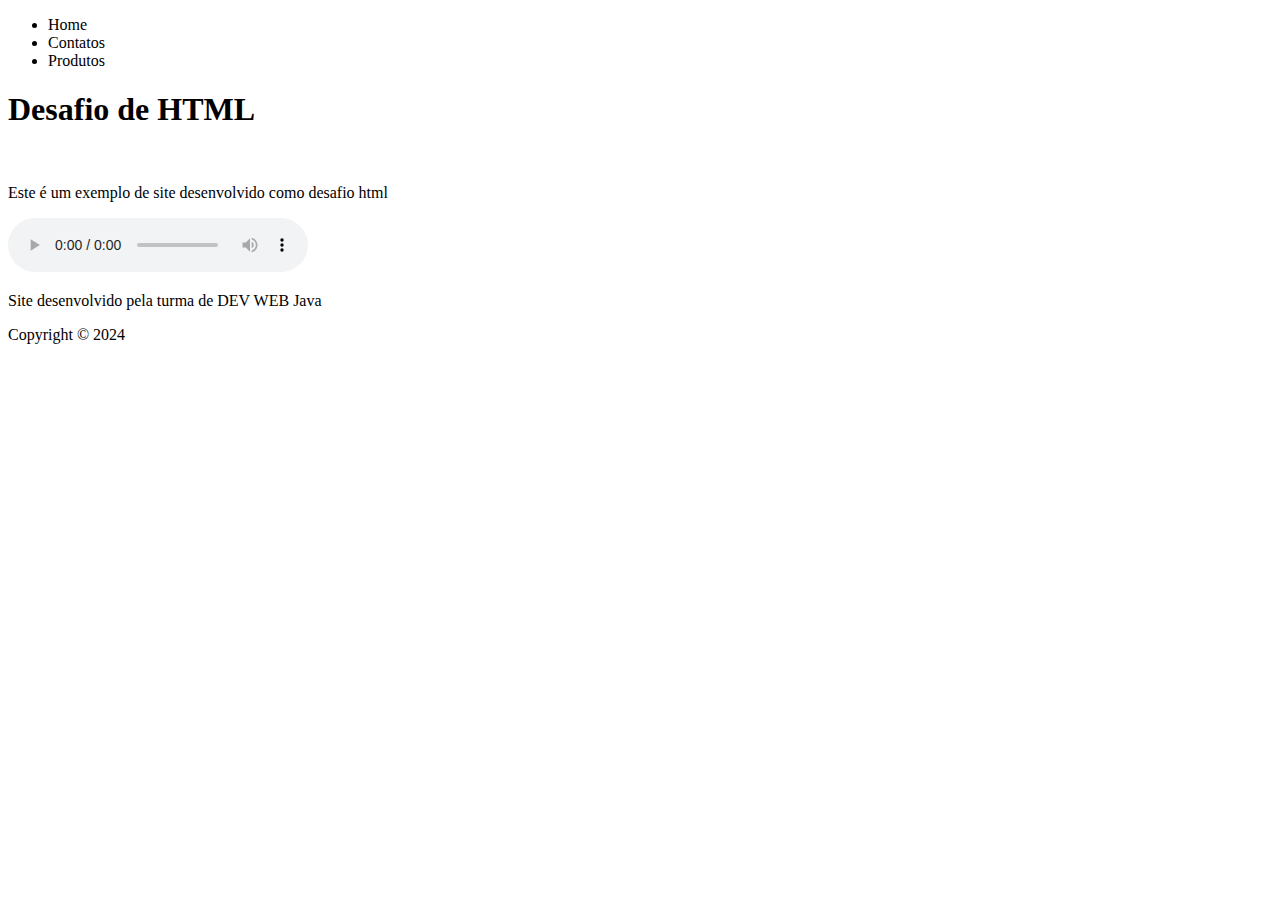
==== Paginainicial.html @ 996c6bb6 "Versão casa" ====
<!DOCTYPE html>
<html lang="en">
<head>
    <meta charset="UTF-8">
    <meta name="viewport" content="width=device-width, initial-scale=1.0">
    <title>Página Inicial</title>
    <link rel="stylesheet" href="C:\Users\Public\Meus Documentos\SENAI-SESI\Mentoria\style.css">
</head>
<body>
    <header>
        <div><nav>
            <ul>
                <li>Home</li>
                <li>Contatos</li>
                <li>Produtos</li>
            </ul>
        </nav></div>
        <h1>Desafio de HTML</h1>

    </header>
    <main>
        <img src="https://kinsta.com/wp-content/uploads/2020/08/turtle-dancing-gif.gif" alt="">
        <p>Este é um exemplo de site desenvolvido como desafio html</p>
        <audio autoplay controls>
            <source src="C:\Users\Public\Meus Documentos\SENAI-SESI\Mentoria\Keyboard Key Typing.mp3">
        </audio>

        
    </main>
    <footer>
        <p>Site desenvolvido pela turma de DEV WEB Java</p>
        <p>Copyright &copy; 2024</p>

    </footer>

    
</body>
</html>
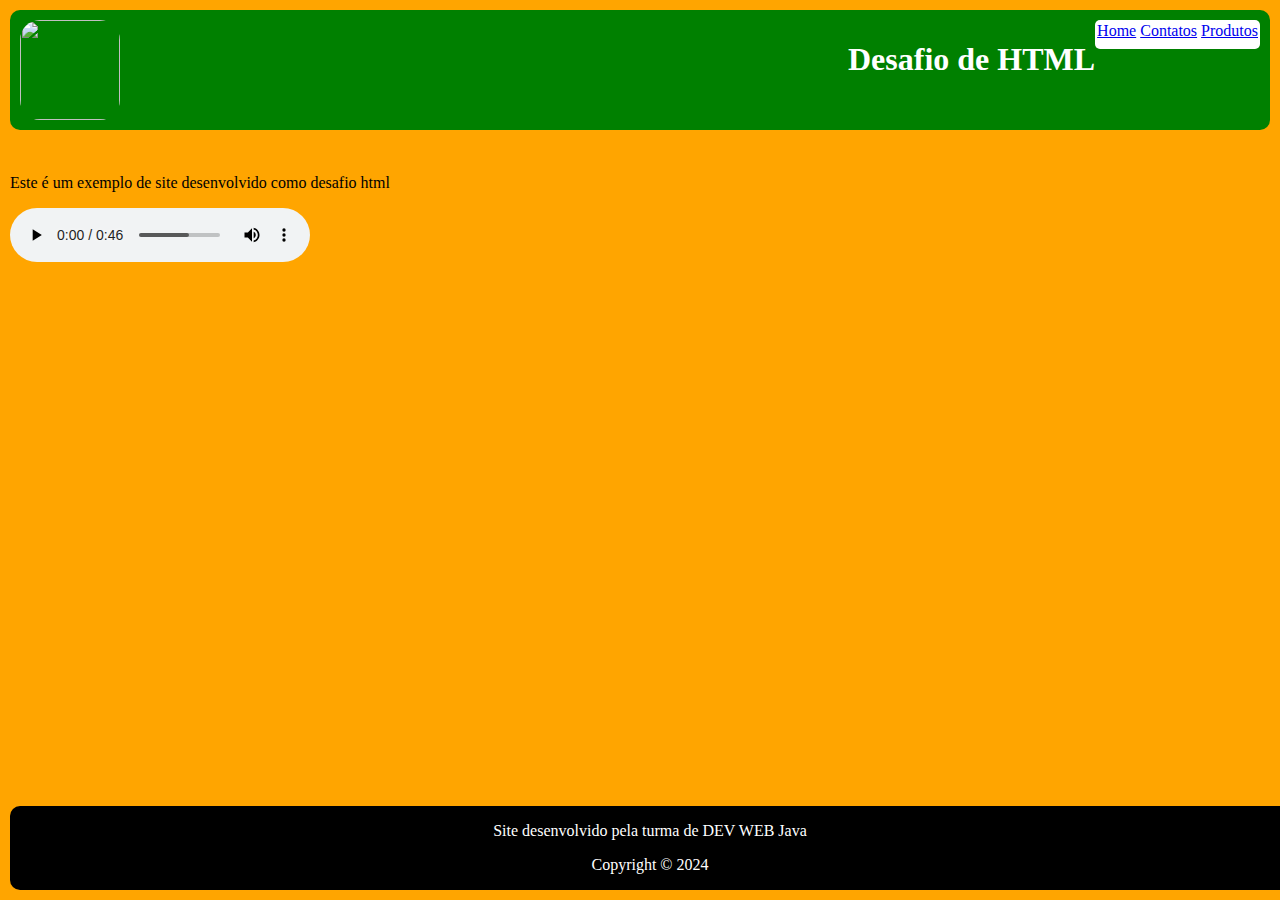
==== commit 9dba45bc: "atualização" ====
--- a/Paginainicial.html
+++ b/Paginainicial.html
@@ -1,28 +1,27 @@
 <!DOCTYPE html>
-<html lang="en">
+<html lang="pt-br">
 <head>
     <meta charset="UTF-8">
     <meta name="viewport" content="width=device-width, initial-scale=1.0">
     <title>Página Inicial</title>
-    <link rel="stylesheet" href="C:\Users\Public\Meus Documentos\SENAI-SESI\Mentoria\style.css">
+    <link rel="stylesheet" href="CSS\style.css">
 </head>
 <body>
     <header>
-        <div><nav>
-            <ul>
-                <li>Home</li>
-                <li>Contatos</li>
-                <li>Produtos</li>
-            </ul>
-        </nav></div>
+        <img src="https://cdn2.iconfinder.com/data/icons/seo-web-2-3/128/Vigor_Heading-tag-html-h-seo-page-512.png" alt="" height="100px" width="100px">
         <h1>Desafio de HTML</h1>
-
+       <div>
+            <a href="Paginainicial.html">Home</a>
+            <a href="contact.html">Contatos</a>
+            <a href="produtos.html">Produtos</a>
+        </div>
+        
     </header>
     <main>
-        <img src="https://kinsta.com/wp-content/uploads/2020/08/turtle-dancing-gif.gif" alt="">
+        <img src="https://i.pinimg.com/originals/2b/cc/0e/2bcc0e11960ebe99ec2c4d402328a970.gif" alt="">
         <p>Este é um exemplo de site desenvolvido como desafio html</p>
         <audio autoplay controls>
-            <source src="C:\Users\Public\Meus Documentos\SENAI-SESI\Mentoria\Keyboard Key Typing.mp3">
+            <source src="Keyboard Key Typing.mp3">
         </audio>
 
         
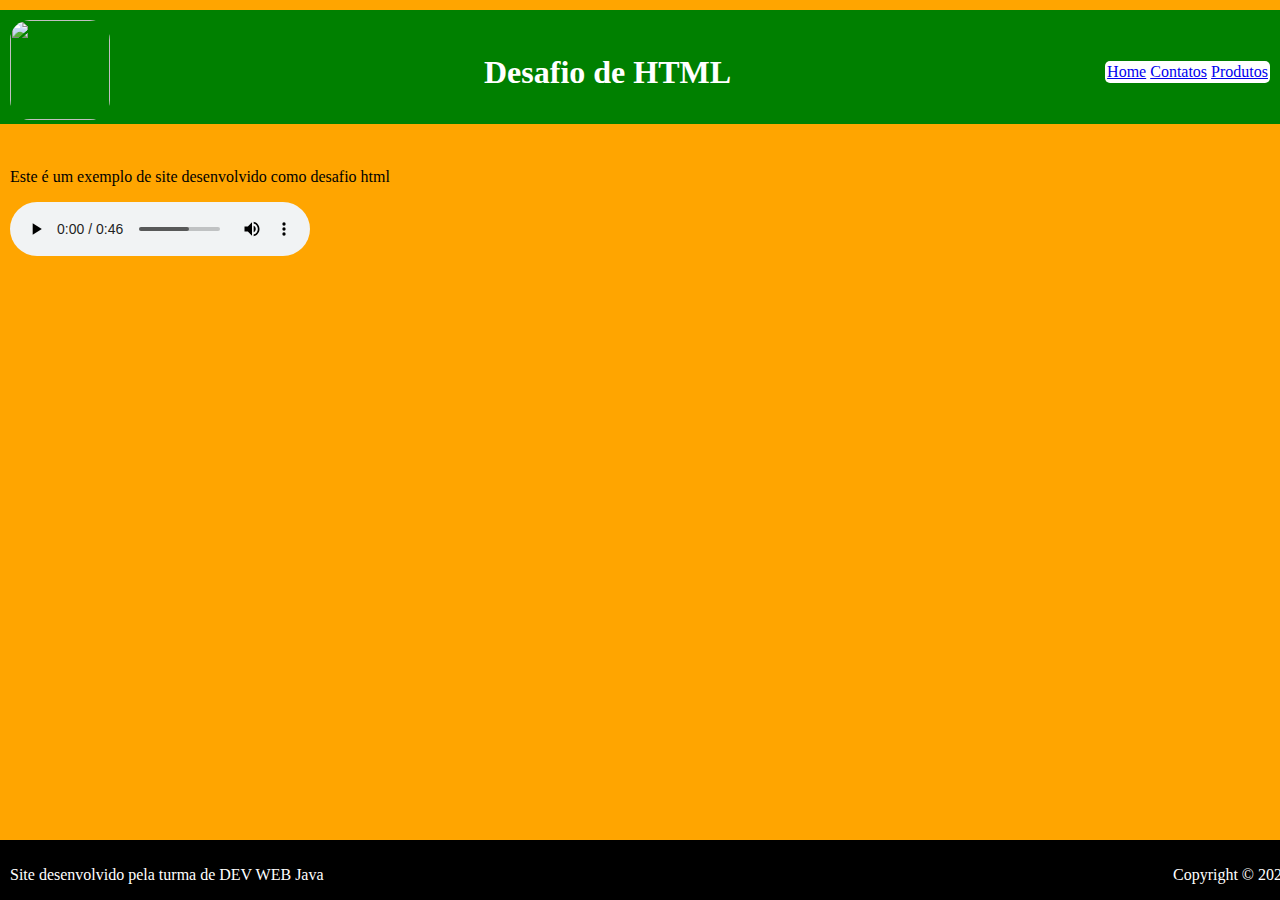
==== commit 909d3018: "nova atualização" ====
--- a/Paginainicial.html
+++ b/Paginainicial.html
@@ -8,14 +8,22 @@
 </head>
 <body>
     <header>
+        <div>
+            
         <img src="https://cdn2.iconfinder.com/data/icons/seo-web-2-3/128/Vigor_Heading-tag-html-h-seo-page-512.png" alt="" height="100px" width="100px">
+        </div>
+        <div>
         <h1>Desafio de HTML</h1>
-       <div>
-            <a href="Paginainicial.html">Home</a>
-            <a href="contact.html">Contatos</a>
-            <a href="produtos.html">Produtos</a>
+        
         </div>
-        
+        <div>
+            <article>
+                <a href="Paginainicial.html">Home</a>
+                <a href="contact.html">Contatos</a>
+                <a href="produtos.html">Produtos</a>
+            </article>
+        </div>
+
     </header>
     <main>
         <img src="https://i.pinimg.com/originals/2b/cc/0e/2bcc0e11960ebe99ec2c4d402328a970.gif" alt="">
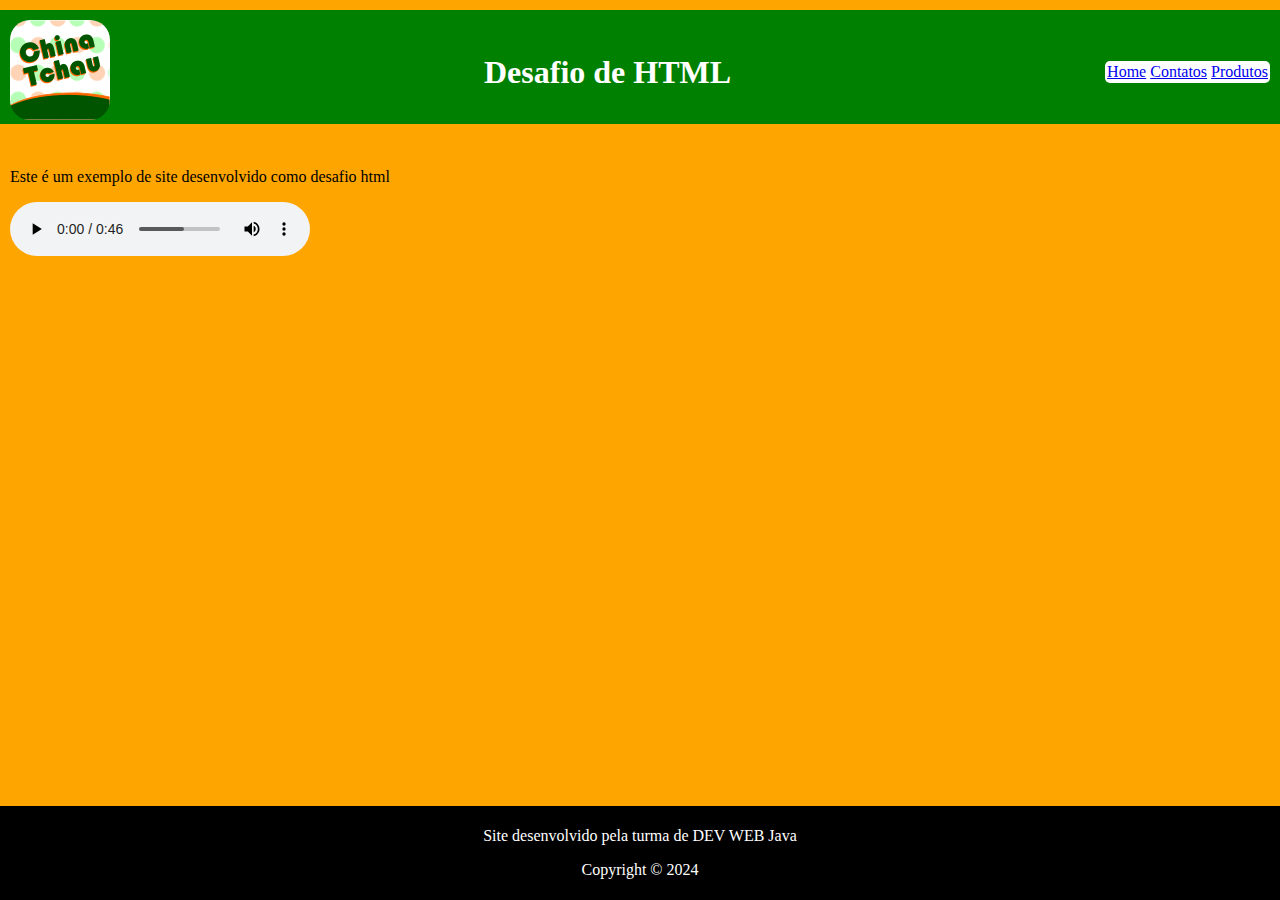
==== commit caf61e74: "página de produtos" ====
--- a/Paginainicial.html
+++ b/Paginainicial.html
@@ -10,7 +10,7 @@
     <header>
         <div>
             
-        <img src="https://cdn2.iconfinder.com/data/icons/seo-web-2-3/128/Vigor_Heading-tag-html-h-seo-page-512.png" alt="" height="100px" width="100px">
+        <img src="./IMG/logomarcachinatchau.PNG" alt="" height="100px" width="100px">
         </div>
         <div>
         <h1>Desafio de HTML</h1>
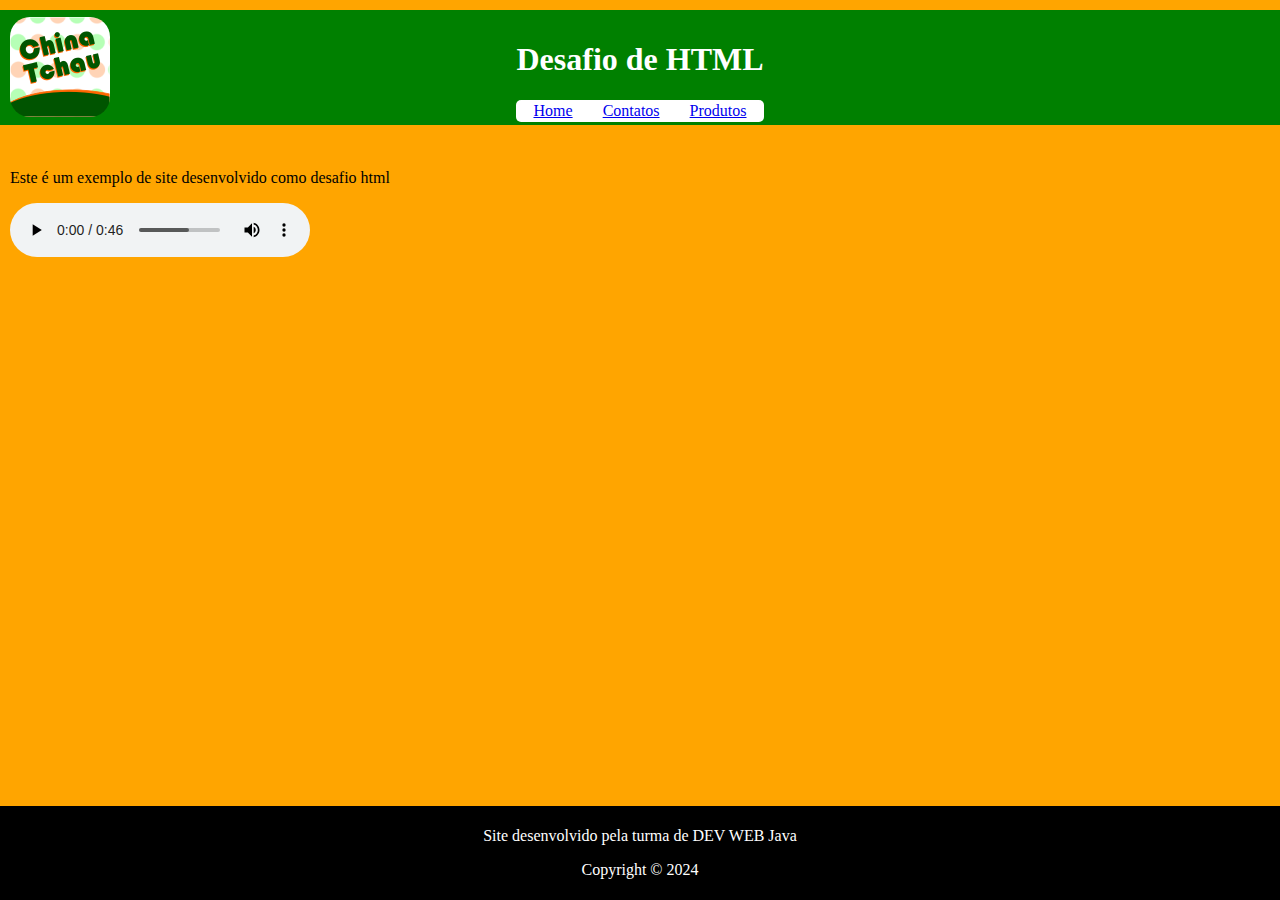
==== commit c7421448: "atualização" ====
--- a/Paginainicial.html
+++ b/Paginainicial.html
@@ -13,17 +13,17 @@
         <img src="./IMG/logomarcachinatchau.PNG" alt="" height="100px" width="100px">
         </div>
         <div>
-        <h1>Desafio de HTML</h1>
+            <h1>Desafio de HTML</h1>
+            <nav>
+                <article>
+                    <a href="Paginainicial.html">Home</a>
+                    <a href="contact.html">Contatos</a>
+                    <a href="produtos.html">Produtos</a>
+                </article>
+            </nav>
         
         </div>
-        <div>
-            <article>
-                <a href="Paginainicial.html">Home</a>
-                <a href="contact.html">Contatos</a>
-                <a href="produtos.html">Produtos</a>
-            </article>
-        </div>
-
+        
     </header>
     <main>
         <img src="https://i.pinimg.com/originals/2b/cc/0e/2bcc0e11960ebe99ec2c4d402328a970.gif" alt="">
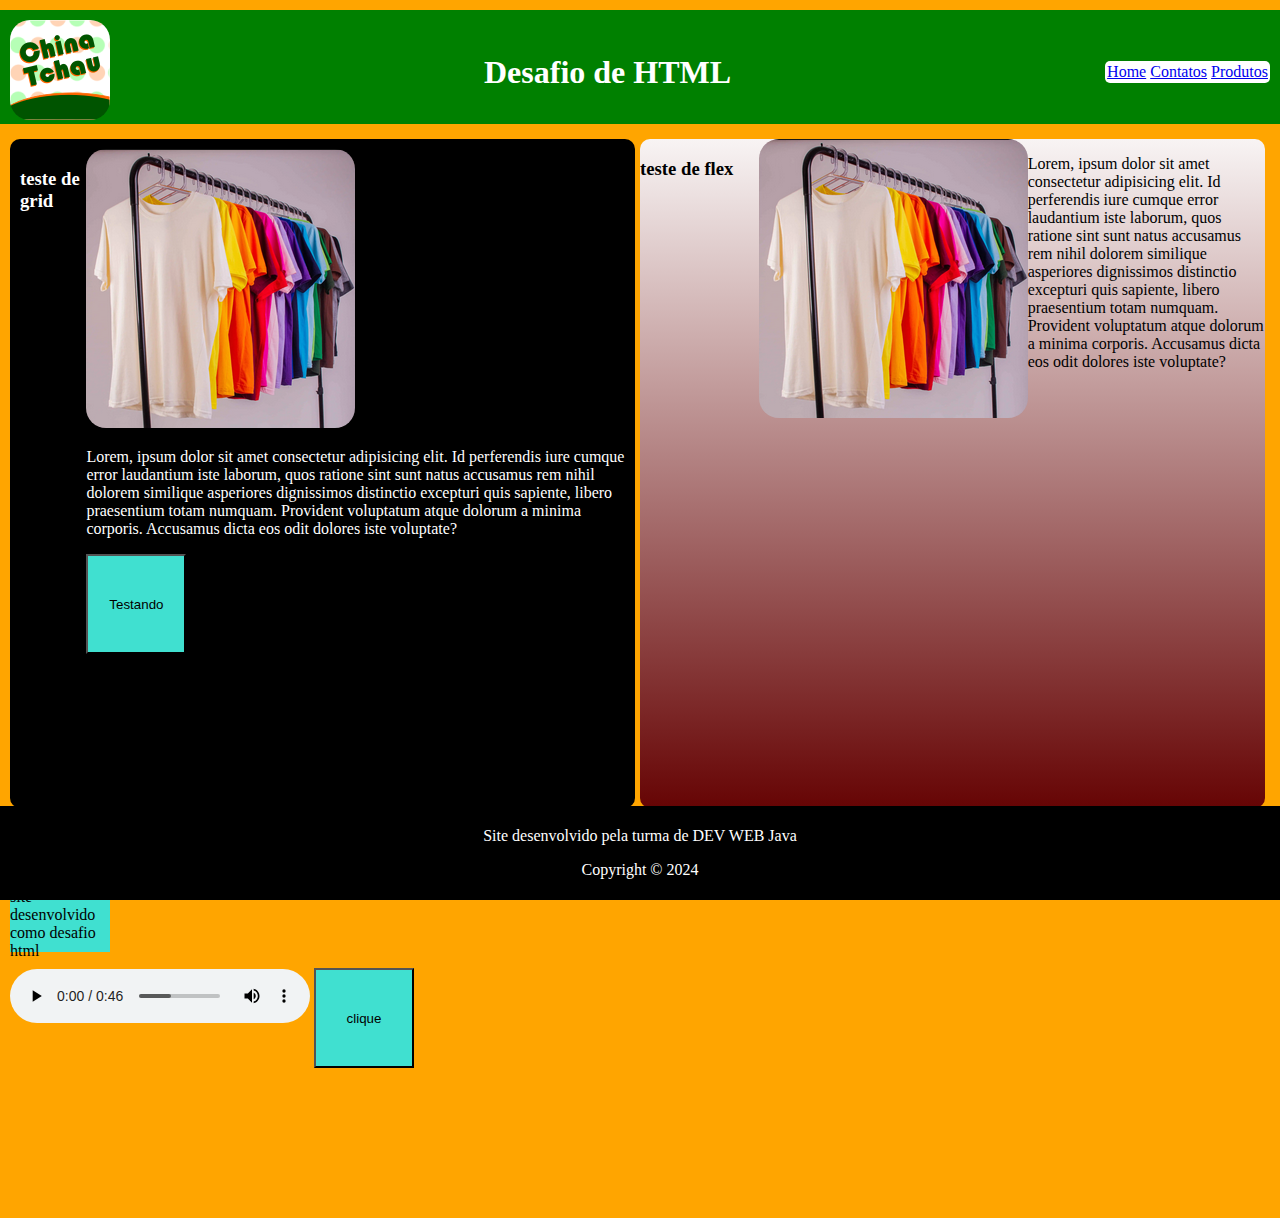
==== commit 3ba7e01e: "prm" ====
--- a/Paginainicial.html
+++ b/Paginainicial.html
@@ -5,6 +5,7 @@
     <meta name="viewport" content="width=device-width, initial-scale=1.0">
     <title>Página Inicial</title>
     <link rel="stylesheet" href="CSS\style.css">
+    <link rel="icon" href="./IMG/logomarcachinatchau.PNG ">
 </head>
 <body>
     <header>
@@ -13,24 +14,37 @@
         <img src="./IMG/logomarcachinatchau.PNG" alt="" height="100px" width="100px">
         </div>
         <div>
-            <h1>Desafio de HTML</h1>
-            <nav>
-                <article>
-                    <a href="Paginainicial.html">Home</a>
-                    <a href="contact.html">Contatos</a>
-                    <a href="produtos.html">Produtos</a>
-                </article>
-            </nav>
+        <h1>Desafio de HTML</h1>
         
         </div>
-        
+        <div>
+            <article>
+                <a href="Paginainicial.html">Home</a>
+                <a href="contact.html">Contatos</a>
+                <a href="produtos.html">Produtos</a>
+            </article>
+        </div>
+
     </header>
     <main>
+        <section>
+            <div class="grid1"><h3 style="width: 50%;">teste de grid</h3>
+                <div><img src="./IMG/camisetas.png" alt="">
+                <p>Lorem, ipsum dolor sit amet consectetur adipisicing elit. Id perferendis iure cumque error laudantium iste laborum, quos ratione sint sunt natus accusamus rem nihil dolorem similique asperiores dignissimos distinctio excepturi quis sapiente, libero praesentium totam numquam. Provident voluptatum atque dolorum a minima corporis. Accusamus dicta eos odit dolores iste voluptate?</p>
+                <button class="botao">Testando</button>
+                </div>
+            </div>
+            <div class="grid2"><h3>teste de flex</h3>
+                <img src="./IMG/camisetas.png" alt="">
+                <p>Lorem, ipsum dolor sit amet consectetur adipisicing elit. Id perferendis iure cumque error laudantium iste laborum, quos ratione sint sunt natus accusamus rem nihil dolorem similique asperiores dignissimos distinctio excepturi quis sapiente, libero praesentium totam numquam. Provident voluptatum atque dolorum a minima corporis. Accusamus dicta eos odit dolores iste voluptate?</p>
+            </div>
+        </section>
         <img src="https://i.pinimg.com/originals/2b/cc/0e/2bcc0e11960ebe99ec2c4d402328a970.gif" alt="">
-        <p>Este é um exemplo de site desenvolvido como desafio html</p>
+        <p class="hover">Este é um exemplo de site desenvolvido como desafio html</p>
         <audio autoplay controls>
             <source src="Keyboard Key Typing.mp3">
         </audio>
+        <button class="botao">clique</button>
 
         
     </main>
@@ -42,4 +56,15 @@
 
     
 </body>
+<script>
+    var btn = document.querySelector('button');
+
+    function random(number) {
+    return Math.floor(Math.random()*(number+1));
+    }
+    btn.onclick = function() {
+        var rndCol = 'rgb('+random(255)+','+random(255)+','+random(255)+')';
+        document.body.style.backgroundColor = rndCol;
+    }
+</script>
 </html>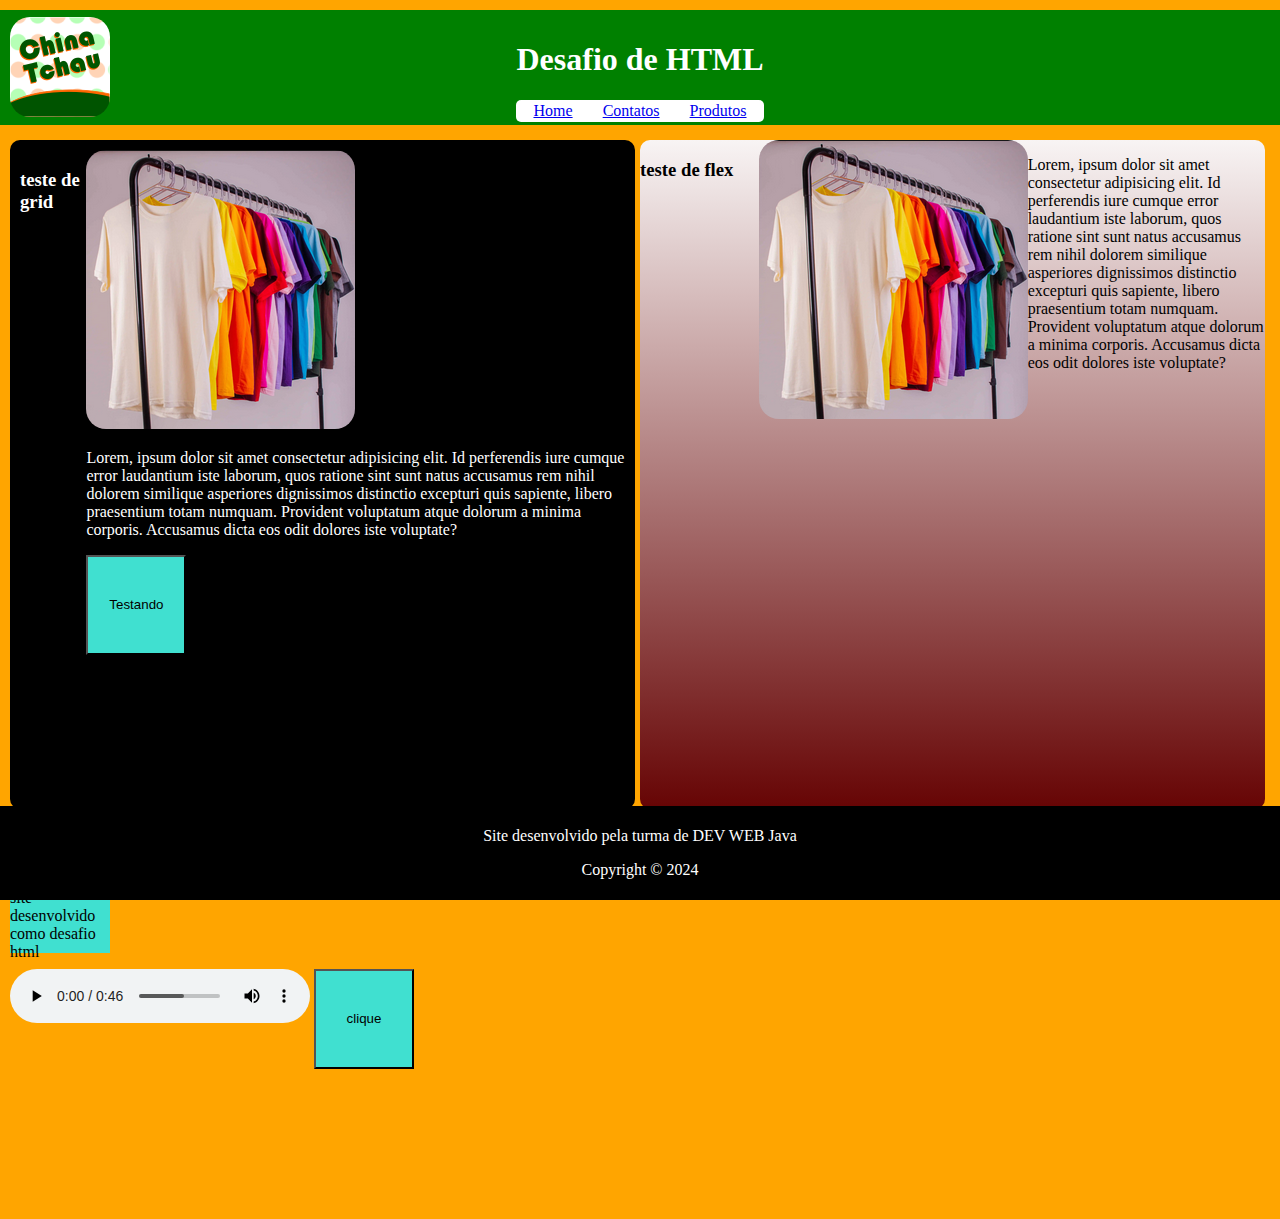
==== commit 3427a4d6: "Merge branch 'master' of https://github.com/RobertoWenceslau/mentoria" ====
--- a/Paginainicial.html
+++ b/Paginainicial.html
@@ -14,17 +14,17 @@
         <img src="./IMG/logomarcachinatchau.PNG" alt="" height="100px" width="100px">
         </div>
         <div>
-        <h1>Desafio de HTML</h1>
+            <h1>Desafio de HTML</h1>
+            <nav>
+                <article>
+                    <a href="Paginainicial.html">Home</a>
+                    <a href="contact.html">Contatos</a>
+                    <a href="produtos.html">Produtos</a>
+                </article>
+            </nav>
         
         </div>
-        <div>
-            <article>
-                <a href="Paginainicial.html">Home</a>
-                <a href="contact.html">Contatos</a>
-                <a href="produtos.html">Produtos</a>
-            </article>
-        </div>
-
+        
     </header>
     <main>
         <section>
